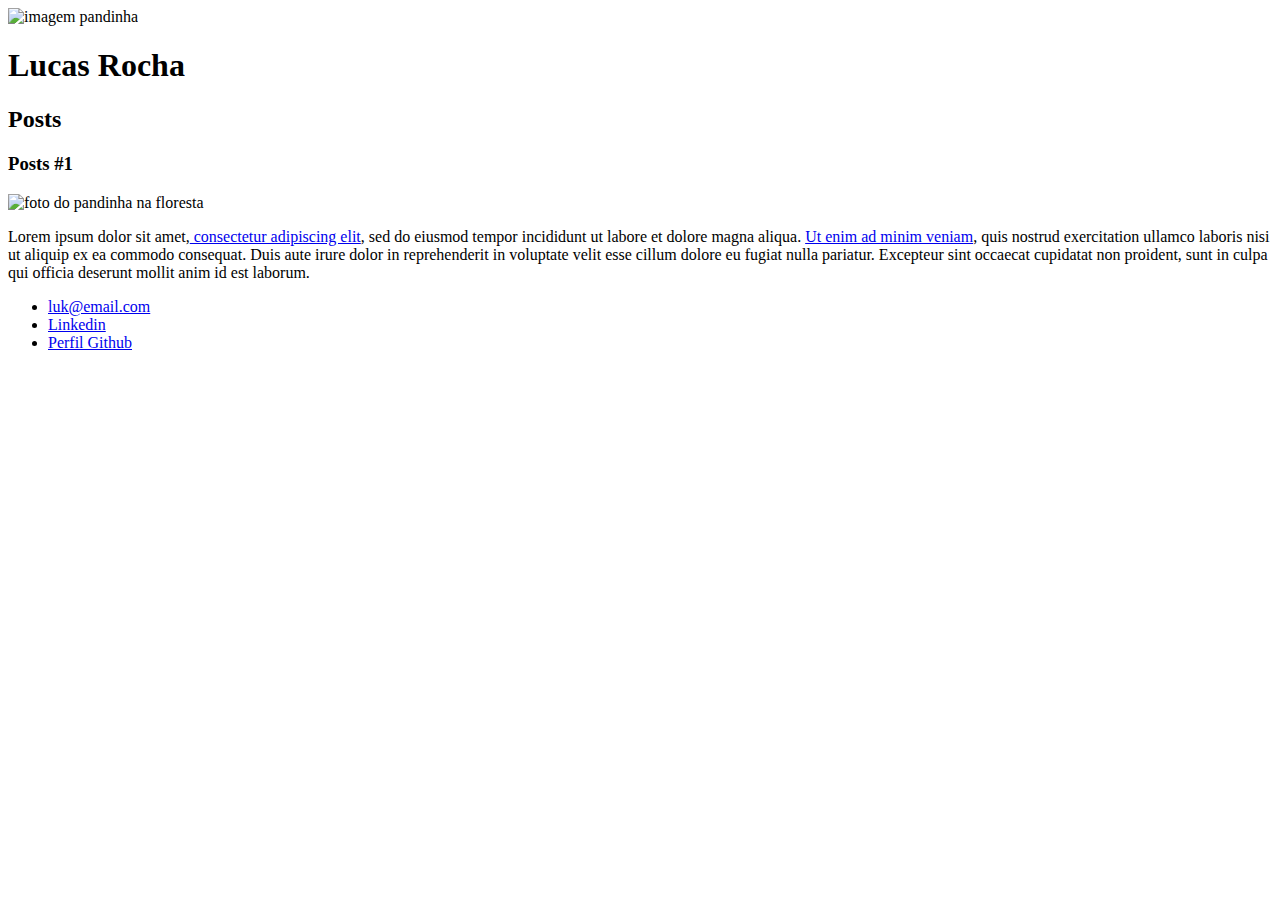
==== HTML/index.html @ f39b2f86 "Inclusão do diretorio HTML" ====
<!DOCTYPE html>
<html>
    <head>
        <meta charset="utf-8">
            <title>Lucas</title>
    </head>
    <body>
       <header>
        <img src="C:\Users\Carlos Lozada\Desktop\lucas estudos\pandinha 150x150.png" alt="imagem pandinha">
        <h1>Lucas Rocha</h1>
       </header>
       <section>
        <header>
            <h2>Posts</h2>
        </header>
        <article>
            <header>
                <h3>Posts #1</h3>
                <img src="https://static.mundoeducacao.uol.com.br/mundoeducacao/2019/07/panda.jpg" alt="foto do pandinha na floresta">
            </header>
            <p>
                Lorem ipsum dolor sit amet,<a href="https://loremipsum.io/" target="_blank"> consectetur adipiscing elit</a>, sed do eiusmod tempor incididunt ut labore et dolore magna aliqua. <a href="mailto:lucas@email.com"> Ut enim ad minim veniam</a>, quis nostrud exercitation ullamco laboris nisi ut aliquip ex ea commodo consequat. Duis aute irure dolor in reprehenderit in voluptate velit esse cillum dolore eu fugiat nulla pariatur. Excepteur sint occaecat cupidatat non proident, sunt in culpa qui officia deserunt mollit anim id est laborum.
            </p>
        </article>
       </section>
       <footer> 
        <ul>
            <li> 
                <a href="mailto:luk@email.com">luk@email.com</a>
            </li>
            <li>
                <a href="https://www.linkedin.com/in/lucas-rocha-6b2b7713b/" target="_blank">Linkedin</a>
            </li>
            <li>
                <a href="https://github.com/lukefelps" target="_blank">Perfil Github</a>
            </li>
        </ul>
       </footer>
    </body>
</html>
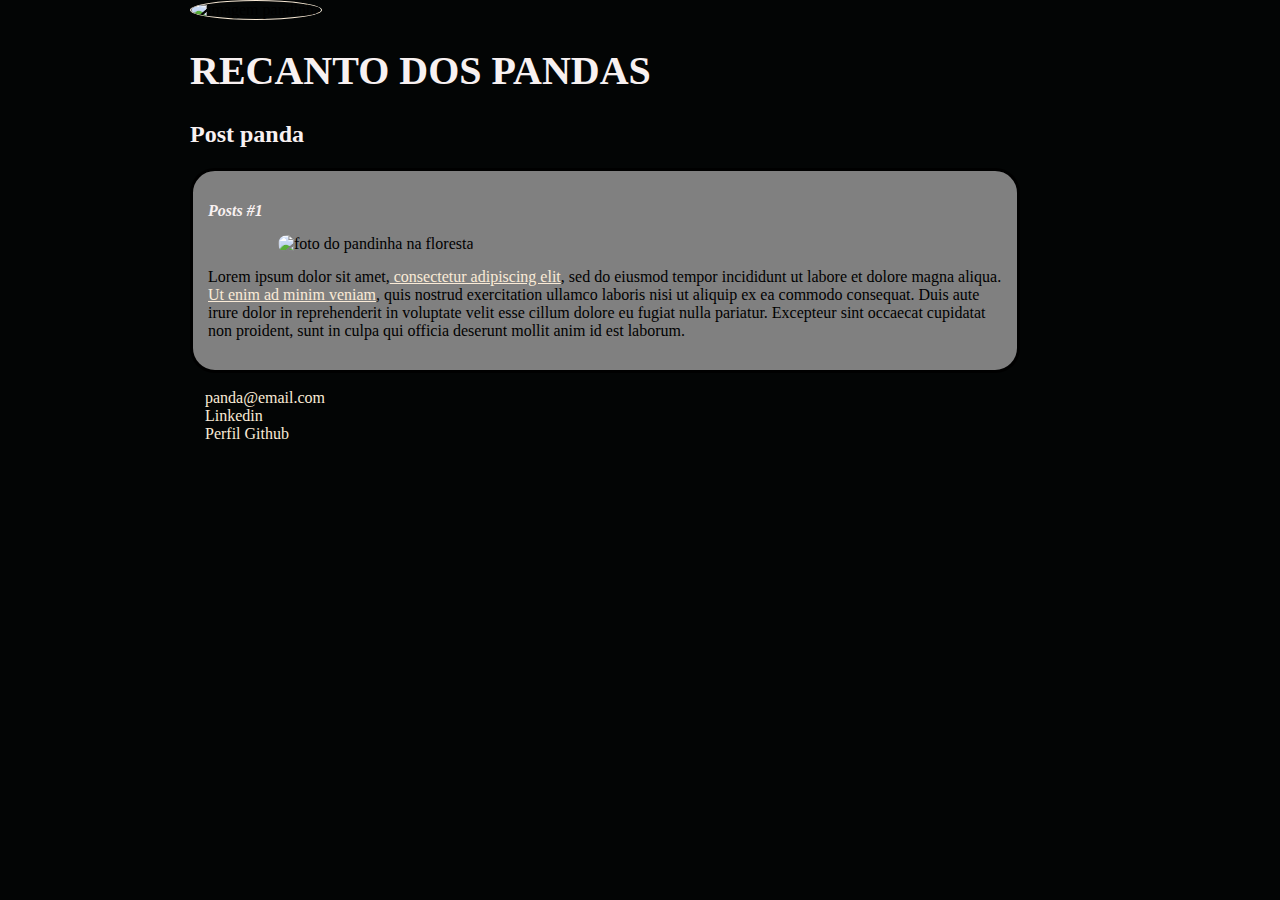
==== commit a8137092: "Atualização de conteúdo e Finalização de HTML CSS3" ====
--- a/HTML/index.html
+++ b/HTML/index.html
@@ -3,30 +3,31 @@
     <head>
         <meta charset="utf-8">
             <title>Lucas</title>
+            <link rel="stylesheet" href="style.css">
     </head>
     <body>
        <header>
-        <img src="C:\Users\Carlos Lozada\Desktop\lucas estudos\pandinha 150x150.png" alt="imagem pandinha">
-        <h1>Lucas Rocha</h1>
+    <img src="https://c.tenor.com/CoQL2lJ_3SwAAAAM/panda.gif" alt="imagem pandinha" class="post_avatar">
+        <h1 id="title">Recanto dos Pandas</h1>
        </header>
        <section>
         <header>
-            <h2>Posts</h2>
+            <h2 class="subtitle">Post panda</h2>
         </header>
-        <article>
+        <article class="post">
             <header>
-                <h3>Posts #1</h3>
-                <img src="https://static.mundoeducacao.uol.com.br/mundoeducacao/2019/07/panda.jpg" alt="foto do pandinha na floresta">
+                <h3 class="post_title">Posts #1</h3>
+                <img src="https://i.pinimg.com/originals/1c/ec/1d/1cec1d833440db5040516c7d42d3d406.jpg" alt="foto do pandinha na floresta" class="post_image">
             </header>
-            <p>
-                Lorem ipsum dolor sit amet,<a href="https://loremipsum.io/" target="_blank"> consectetur adipiscing elit</a>, sed do eiusmod tempor incididunt ut labore et dolore magna aliqua. <a href="mailto:lucas@email.com"> Ut enim ad minim veniam</a>, quis nostrud exercitation ullamco laboris nisi ut aliquip ex ea commodo consequat. Duis aute irure dolor in reprehenderit in voluptate velit esse cillum dolore eu fugiat nulla pariatur. Excepteur sint occaecat cupidatat non proident, sunt in culpa qui officia deserunt mollit anim id est laborum.
+            <p class="post_content">
+                Lorem ipsum dolor sit amet,<a href="https://loremipsum.io/" target="_blank"> consectetur adipiscing elit</a>, sed do eiusmod tempor incididunt ut labore et dolore magna aliqua. <a href="mailto:panda@email.com"> Ut enim ad minim veniam</a>, quis nostrud exercitation ullamco laboris nisi ut aliquip ex ea commodo consequat. Duis aute irure dolor in reprehenderit in voluptate velit esse cillum dolore eu fugiat nulla pariatur. Excepteur sint occaecat cupidatat non proident, sunt in culpa qui officia deserunt mollit anim id est laborum.
             </p>
         </article>
        </section>
        <footer> 
-        <ul>
+        <ul class="contact_list">
             <li> 
-                <a href="mailto:luk@email.com">luk@email.com</a>
+                <a href="mailto:panda@email.com">panda@email.com</a>
             </li>
             <li>
                 <a href="https://www.linkedin.com/in/lucas-rocha-6b2b7713b/" target="_blank">Linkedin</a>
--- a/HTML/style.css
+++ b/HTML/style.css
@@ -0,0 +1,68 @@
+body {
+    background-color: rgb(3, 5, 5);
+    font-family: Verdana;
+    max-width: 900px;
+    margin: auto;
+
+}
+
+#title, .subtitle, .post_title {
+    color:rgb(248, 241, 241)
+}
+
+#title {
+    font-size: 40px;
+    text-transform: uppercase;
+}
+
+a {
+    text-decoration: underline;
+    color: antiquewhite;
+    outline-color: antiquewhite;
+}
+
+.post_title {
+    font-size: 16px;
+    font-style: italic;
+    margin 0;
+    margin-bottom: 15px;
+}
+
+.post {
+    background-color: gray;
+    font-family: Verdana;
+    padding: 15px;
+    border: 3px solid black;
+    margin-bottom: 15px;
+    margin-right: 70px;
+    border-radius: 25px; 
+}
+
+.post_content {
+    margin: 0;
+    margin-bottom: 15px;
+    font-family: Verdana;
+}
+
+.post_image {
+    margin-bottom: 15px;
+    border-radius: 20px;
+    width: 700px;
+    margin-left: 70px;
+}
+
+.post_avatar {
+    border-radius: 50%;
+    border: 1px solid antiquewhite;
+}
+
+.contact_list {
+    list-style-type: none;
+    padding-left: 15px;
+}
+
+.contact_list li a {
+ color: antiquewhite;
+ font-family: Verdana;
+ text-decoration: none;
+}